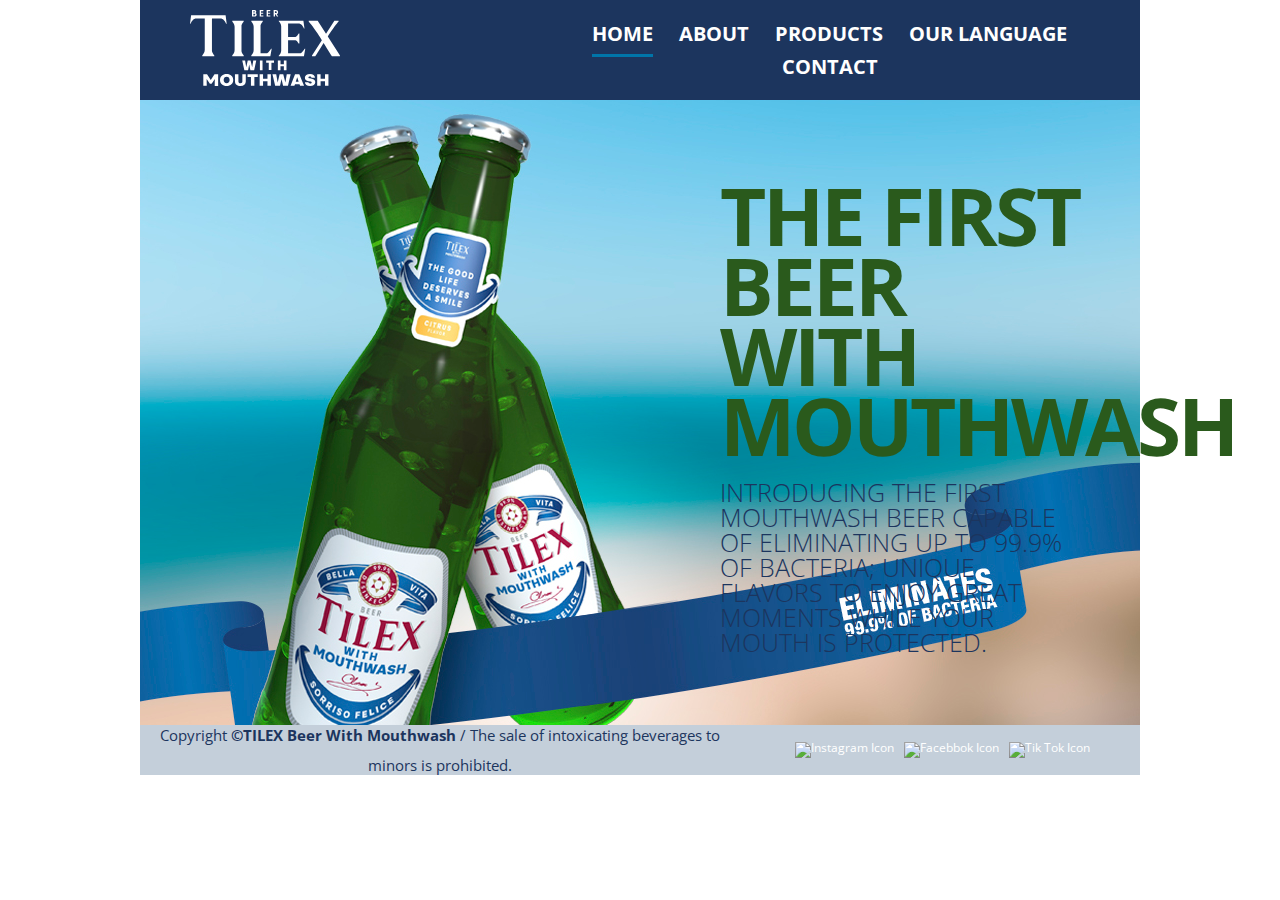
==== index.html @ 31d0badc "continuing project" ====
<!DOCTYPE html>
<html lang="en">
<head>
  <meta charset="UTF-8">
  <meta name="viewport" content="width=device-width, initial-scale=1.0">
  <meta http-equiv="X-UA-Compatible" content="ie=edge">
  <title>Tilex Beer With Mouthwash</title>

  <link rel="preconnect" href="https://fonts.googleapis.com">
  <link rel="preconnect" href="https://fonts.gstatic.com" crossorigin>
  <link href="https://fonts.googleapis.com/css2?family=Open+Sans+Condensed:ital,wght@0,300;0,700;1,300&display=swap" rel="stylesheet">
  <link href="css/reset.css" rel="stylesheet" type="text/css">
  <link href="css/main.css" rel="stylesheet" type="text/css">

</head>
<body>

<section class="hidden" id="topBar"></section>

  <div id="siteContainer">

    <header id="mainHeader">
      <div id="logo">
        <a href="index.html"><img src="images/header_logo.svg" alt="Tilex Logo"></a>
      </div>
      <nav id="mainNav">
        <h1 class="hidden">Main Navigation</h1>
        <ul>
            <li><a class="active" href="index.html">HOME</a></li>
            <li><a href="about.html">ABOUT</a></li>
            <li><a href="products.html">PRODUCTS</a></li>
            <li><a href="advertisement.html">OUR LANGUAGE</a></li>
            <li><a href="contact.html">CONTACT</a></li>
        </ul>
      </nav>
    </header>

    <section id="homeCover">
      <h1 class="hidden">Main Image</h1>
      <div id="heroImage">
        <img src="images/lo-res/home_cover.jpg" alt="main_photo_tilex_beers">
        <div id="coverTitle" class="text_over">
          <h1>THE FIRST BEER WITH MOUTHWASH</h1>
          <p>INTRODUCING THE FIRST MOUTHWASH BEER CAPABLE OF ELIMINATING UP TO 99.9% OF BACTERIA; UNIQUE FLAVORS TO ENJOY GREAT MOMENTS WHILE YOUR MOUTH IS PROTECTED.</p>
        </div>
      </div>

    </section>

    <footer id="mainFooter">
      <h1 class="hidden">Footer</h1>
      <div id="copyRight"><p>Copyright <span>©TILEX Beer With Mouthwash</span> / The sale of intoxicating beverages to minors is prohibited.</p></div>
      <h1 class="hidden">Social media icons</h1>
      <div class="socialIcons">
        <a href="https://www.instagram.com/" target="_blank"><img src="images/instagram_icon.svg" alt="Instagram Icon"></a>
        <a href="https://www.facebook.com/" target="_blank"><img src="images/facebook_icon.svg" alt="Facebbok Icon"></a>
        <a href="https://www.tiktok.com/" target="_blank"><img src="images/tiktok_icon.svg" alt="Tik Tok Icon"></a>
      </div>
    </footer>

  </div>

  <script src="js/main.js"></script>
</body>
</html>
---- css/main.css ----
@charset "UTF-8";

p {
  color: #fff;
  line-height: 30px;
  /*background: #000;*/
  text-align: center;
  margin: 0;
}

body {
  font-family: 'Open Sans Condensed', Helvetica, Arial, sans-serif;
  font-size: 12px;
  color: #333;
}

a:link, a:visited {
  display: inline;
  text-decoration: none;
  -webkit-transition: width 0.5s, height 0.5s, transform 0.5s;
	-moz-transition: width 0.5s, height 0.5s, transform 0.5s;
	-o-transition: width 0.5s, height 0.5s, transform 0.5s;
  transition: width 0.5s, height 0.5s, transform 0.5s;
  color: #ffffff;
}

a:hover {
  text-decoration: none;
  color: #0075A9;
  transform : scale(1.2);
}

a:active {
  text-decoration: none;
  color: #0075A9;
}

.active {
  padding-bottom: .5em;
  border-bottom: 3px solid #0075A9;
}


.hidden {
  display: none;
}

#siteContainer {
  margin: 0 auto;
  width: 1000px;
  padding-left: 0px;
  padding-right: 0px;
}

#mainHeader {
  height: 100px;
  display: flex;
  align-items: center;
  justify-content: space-between;
  overflow: hidden;
  background-color: #1C355E;
}

#logo {
  margin-left: 50px;
  width: 150px;
  height: 80px;
  float: left;
}

#mainNav {
  margin-right: 50px;
  display: flex;
  width: 500px;
  float: right;
  padding: 0;
  font-family: 'Open Sans Condensed', Helvetica, Arial, sans-serif;
  font-weight: bold;
  text-align: center;
  font-size: 20px;
}

#mainNav ul {
  list-style-type: none;
}

#mainNav ul li {
  display: inline;
}
#mainNav ul li a {
  display: inline-block;
  margin-right: 21px;
}

#homeCover {
  display: flex;
  align-items: center;
  /*overflow: hidden;*/
  height: 625px;
}

#homeCover p {
  margin-left: 50px;
  line-height: 50px;
  font-size: 50px;
}

#heroImage {
  width: 1000px;
  display: flex;
}

#coverTitle {
  display: flex;
  flex-wrap: wrap;
}

#coverTitle h1 {
  width: 400px;
  margin-bottom: 20px;
  letter-spacing: -3px;
  font-size: 80px;
  font-weight: bold;
  color: #2A5A1C;
  line-height: 70px;
  margin-left: 100px;
  margin-right: 75px;
  text-align: left;
}

#coverTitle p {
  width: 350px;
  margin-bottom: 30px;
  font-weight: lighter;
  font-size: 25px;
  color: #1C355E;
  line-height: 25px;
  margin-left: 100px;
  margin-right: 75px;
  text-align: left;
}

.text_over {
  display: flex;
  position: absolute;
  top: 180px;
  left: 620px;
}

.form_over {
  display: flex;
  position: absolute;
  top: 180px;
  left: 750px;
}

#mainFooter {
  display: flex;
  align-items: center;
  justify-content: left;
  height: 50px;
  background-color: #C4CFDA;
  overflow: hidden;
}

#copyRight p {
  width: 600px;
  color: #1C355E;
  font-size: 15px;
}

#copyRight span {
  font-weight: bold;
}

.socialIcons {
  display: flex;
  width: 500px;
  height: 40px;
  flex-direction: row;
  margin-right: 50px;
  align-items: center;
  justify-content: flex-end;
}

.socialIcons img {
  height: 25px;
  margin-left: 10px;
}

#mainFooter a {
  transition: none;
}

#productsContainer {
  display: flex;
  flex-wrap: wrap;
  width: 800px;
  display: flex;
  margin: 0 auto;
}
.product {
  align-items: center;
  margin: 25px 10px;
  padding: 10px;
  display:flex;
  background-color: #cccccc;
  width: 360px;
  height: 180px;
  border-radius: 10px;
}

.product img {
  animation-name: rotate;
  animation-duration: 1s;
  animation-delay: 1s;
  animation-iteration-count: 2;
}

@keyframes rotate {
  0% {
    transform: rotate(0);
  }
  100% {
    transform: rotate(360deg);
  }
}

.product h1 {
  width: 200px;
  margin-bottom: 0px;
  font-size: 30px;
  font-weight: bold;
  color: #000;
  line-height: 30px;
  text-align: left;
}

.product p {
  width: 200px;
  margin-bottom: 10px;
  font-size: 20px;
  font-weight: lighter;
  color: #1C355E;
  line-height: 20px;
  text-align: left;
}

.bottle {
  height: 200px;
  margin-left: 40px;
  margin-right: 60px;
}

#sectionTitle h1 {
  width: 1000px;
  margin-top: 20px;
  font-size: 50px;
  font-weight: bold;
  color: #0075A9;
  line-height: 50px;
  text-align: center;
}

#sectionTitle p {
  width: 600px;
  margin: auto;
  margin-top: 10px;
  margin-bottom: 20px;
  font-size: 30px;
  font-weight: lighter;
  color: #1C355E;
  line-height: 30px;
  text-align: center;
}

#boardsContainer {
    width: 1000px;
    margin: auto;
}

.board {
  display: flex;
  align-items: center;
  justify-content: center;
  width: 1000px;
  height: 450px;
  margin-bottom: 15px;
  background-color: #666666;
}

.board p {
  font-size: 100px;

}

#contactForm{
  width: 470px;
  display: flex;
  flex-wrap: wrap;
}

#contactForm h1 {
  width: 400px;
  margin-top: 5px;
  margin-bottom: 5px;
  font-size: 50px;
  font-weight: bold;
  color: #fff;
  line-height: 50px;
  margin-right: 75px;
  text-align: left;
}

.firstName {
  width: 180px;
  margin-top: 5px;
  margin-bottom: 5px;
  font-weight: bold;
  font-size: 20px;
  color: #A7A8A9;
  line-height: 50px;
  margin-right: 10px;
  border: none;
  border-radius: 5px;
  text-align: center;
}

.lastName {
  width: 220px;
  margin-top: 5px;
  margin-bottom: 5px;
  font-weight: bold;
  font-size: 20px;
  color: #A7A8A9;
  line-height: 50px;
  margin-right: 0px;
  border: none;
  border-radius: 5px;
  text-align: center;
}

.email_subject {
  width: 420px;
  margin-top: 5px;
  margin-bottom: 5px;
  font-weight: bold;
  font-size: 20px;
  color: #A7A8A9;
  line-height: 50px;
  margin-right: 0px;
  border: none;
  border-radius: 5px;
  text-align: center;
}

.message {
  width: 420px;
  height: 120px;
  margin-top: 5px;
  margin-bottom: 5px;
  font-weight: bold;
  font-size: 20px;
  color: #A7A8A9;
  line-height: 30px;
  margin-right: 0px;
  border: none;
  border-radius: 5px;
  text-align: center;
}

.sendButtom {
  background-color: #A7A8A9;
  width: 180px;
  margin-top: 5px;
  margin-bottom: 5px;
  font-weight: bold;
  font-size: 20px;
  color: #fff;
  line-height: 50px;
  margin-right: 10px;
  border: none;
  border-radius: 5px;
  text-align: center;
  transition: width 0.5s, height 0.5s, transform 0.5s;
}

.sendButtom:hover {
  background-color: #1C355E;
  transform : scale(1.1);
}
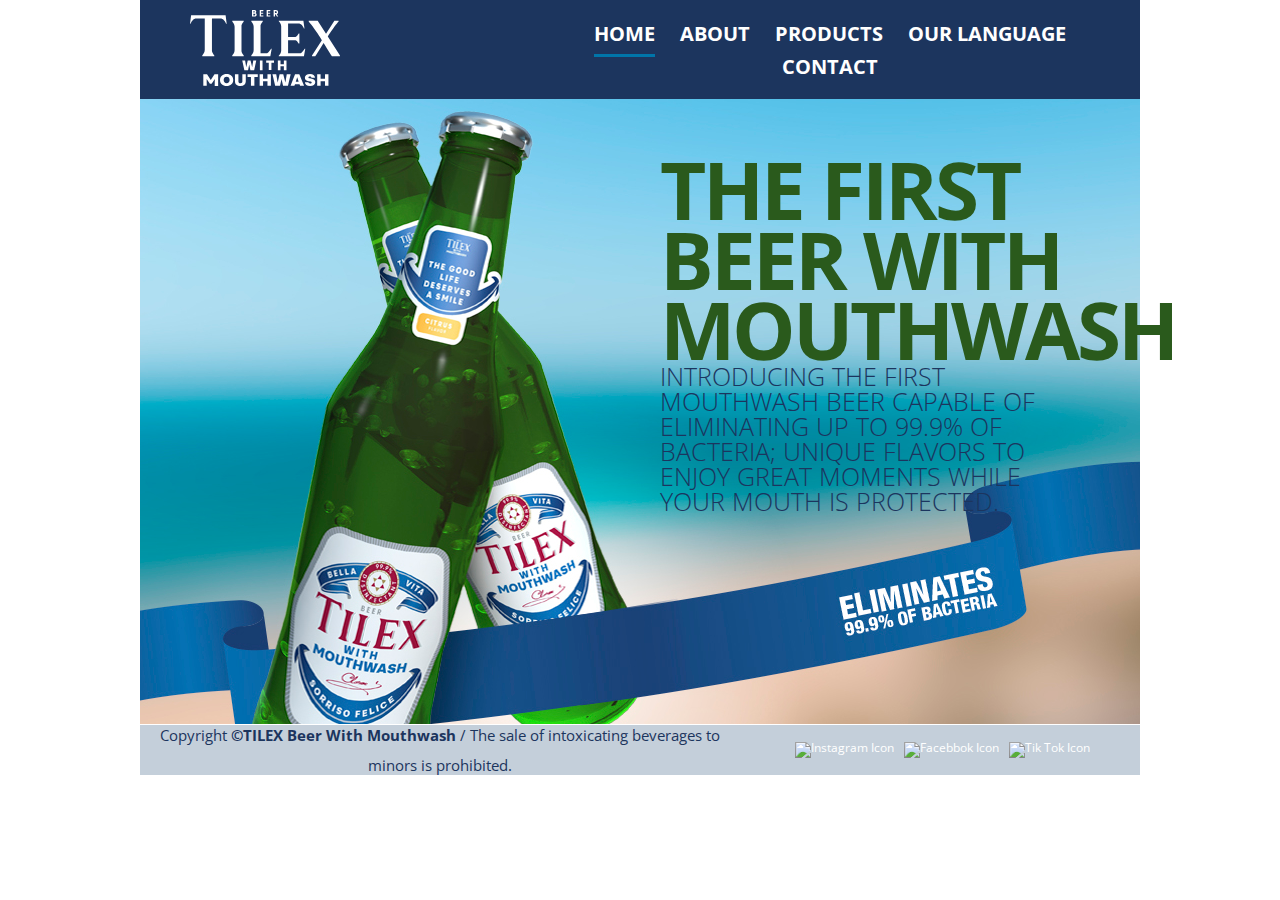
==== commit e5f24920: "making responsive" ====
--- a/index.html
+++ b/index.html
@@ -4,7 +4,7 @@
   <meta charset="UTF-8">
   <meta name="viewport" content="width=device-width, initial-scale=1.0">
   <meta http-equiv="X-UA-Compatible" content="ie=edge">
-  <title>Tilex Beer With Mouthwash</title>
+  <title>Tilex Beer With Mouthwash Home Section</title>
 
   <link rel="preconnect" href="https://fonts.googleapis.com">
   <link rel="preconnect" href="https://fonts.gstatic.com" crossorigin>
@@ -24,7 +24,7 @@
         <a href="index.html"><img src="images/header_logo.svg" alt="Tilex Logo"></a>
       </div>
       <nav id="mainNav">
-        <h1 class="hidden">Main Navigation</h1>
+        <h1 class="hidden">Beer Tilex with Mouthwash Site - Main Navigation</h1>
         <ul>
             <li><a class="active" href="index.html">HOME</a></li>
             <li><a href="about.html">ABOUT</a></li>
@@ -36,11 +36,14 @@
     </header>
 
     <section id="homeCover">
-      <h1 class="hidden">Main Image</h1>
+      <h1 class="hidden">Beer Tilex with Mouthwash Site - Main Image</h1>
       <div id="heroImage">
-        <img src="images/lo-res/home_cover.jpg" alt="main_photo_tilex_beers">
+        <picture>
+          <source srcset="images/lo-res/home_cover_m.jpg" media="(max-width: 600px)">
+          <img src="images/lo-res/home_cover.jpg" alt="main_photo_tilex_beers">
+        </picture>
         <div id="coverTitle" class="text_over">
-          <h1>THE FIRST BEER WITH MOUTHWASH</h1>
+          <h1>THE FIRST <br>BEER WITH MOUTHWASH</h1>
           <p>INTRODUCING THE FIRST MOUTHWASH BEER CAPABLE OF ELIMINATING UP TO 99.9% OF BACTERIA; UNIQUE FLAVORS TO ENJOY GREAT MOMENTS WHILE YOUR MOUTH IS PROTECTED.</p>
         </div>
       </div>
@@ -48,7 +51,7 @@
     </section>
 
     <footer id="mainFooter">
-      <h1 class="hidden">Footer</h1>
+      <h1 class="hidden">Beer Tilex with Mouthwash Site - Footer</h1>
       <div id="copyRight"><p>Copyright <span>©TILEX Beer With Mouthwash</span> / The sale of intoxicating beverages to minors is prohibited.</p></div>
       <h1 class="hidden">Social media icons</h1>
       <div class="socialIcons">
--- a/css/main.css
+++ b/css/main.css
@@ -3,7 +3,6 @@
 p {
   color: #fff;
   line-height: 30px;
-  /*background: #000;*/
   text-align: center;
   margin: 0;
 }
@@ -48,17 +47,16 @@
 #siteContainer {
   margin: 0 auto;
   width: 1000px;
-  padding-left: 0px;
-  padding-right: 0px;
 }
 
 #mainHeader {
+  width: 100%;
   height: 100px;
   display: flex;
   align-items: center;
   justify-content: space-between;
-  overflow: hidden;
   background-color: #1C355E;
+  flex-direction: row;
 }
 
 #logo {
@@ -72,79 +70,83 @@
   margin-right: 50px;
   display: flex;
   width: 500px;
-  float: right;
-  padding: 0;
   font-family: 'Open Sans Condensed', Helvetica, Arial, sans-serif;
   font-weight: bold;
   text-align: center;
   font-size: 20px;
-}
-
-#mainNav ul {
-  list-style-type: none;
 }
 
 #mainNav ul li {
   display: inline;
 }
+
 #mainNav ul li a {
   display: inline-block;
-  margin-right: 21px;
+  margin-right: 20px;
+  text-align: center;
 }
 
 #homeCover {
   display: flex;
   align-items: center;
-  /*overflow: hidden;*/
   height: 625px;
-}
-
-#homeCover p {
+  flex-direction: row;
+  justify-content: flex-end;
+}
+
+/* #homeCover p {
   margin-left: 50px;
   line-height: 50px;
   font-size: 50px;
-}
+} */
 
 #heroImage {
-  width: 1000px;
-  display: flex;
+  width: 100%;
+  display: flex;
+  flex-direction: row;
+  justify-content: flex-end;
 }
 
 #coverTitle {
   display: flex;
   flex-wrap: wrap;
+  width: 400px;
+  margin-top: 55px;
+  margin-right: 80px;
 }
 
 #coverTitle h1 {
-  width: 400px;
-  margin-bottom: 20px;
   letter-spacing: -3px;
   font-size: 80px;
   font-weight: bold;
   color: #2A5A1C;
   line-height: 70px;
-  margin-left: 100px;
-  margin-right: 75px;
   text-align: left;
 }
 
 #coverTitle p {
-  width: 350px;
-  margin-bottom: 30px;
   font-weight: lighter;
   font-size: 25px;
   color: #1C355E;
   line-height: 25px;
-  margin-left: 100px;
-  margin-right: 75px;
   text-align: left;
 }
 
+#play_video {
+  display: flex;
+  flex-wrap: wrap;
+  width: 100px;
+  height: 40px;
+  background-color: #ccc;
+  margin-top: 55px;
+  margin-right: 80px;
+}
+
 .text_over {
   display: flex;
   position: absolute;
-  top: 180px;
-  left: 620px;
+  /* top: 180px;
+  left: 620px; */
 }
 
 .form_over {
@@ -156,11 +158,11 @@
 
 #mainFooter {
   display: flex;
+  width: 100%;
   align-items: center;
-  justify-content: left;
+  justify-content: space-between;
   height: 50px;
   background-color: #C4CFDA;
-  overflow: hidden;
 }
 
 #copyRight p {
@@ -175,12 +177,12 @@
 
 .socialIcons {
   display: flex;
-  width: 500px;
+  /* width: 500px; */
   height: 40px;
   flex-direction: row;
   margin-right: 50px;
   align-items: center;
-  justify-content: flex-end;
+  justify-content: space-between;
 }
 
 .socialIcons img {
@@ -188,17 +190,14 @@
   margin-left: 10px;
 }
 
-#mainFooter a {
-  transition: none;
-}
-
 #productsContainer {
   display: flex;
   flex-wrap: wrap;
-  width: 800px;
-  display: flex;
+  width: 100%;
   margin: 0 auto;
-}
+  justify-content: center;
+}
+
 .product {
   align-items: center;
   margin: 25px 10px;
@@ -253,7 +252,7 @@
 }
 
 #sectionTitle h1 {
-  width: 1000px;
+  width: 100%;
   margin-top: 20px;
   font-size: 50px;
   font-weight: bold;
@@ -263,7 +262,7 @@
 }
 
 #sectionTitle p {
-  width: 600px;
+  width: 100%;
   margin: auto;
   margin-top: 10px;
   margin-bottom: 20px;
@@ -275,7 +274,7 @@
 }
 
 #boardsContainer {
-    width: 1000px;
+    width: 100%;
     margin: auto;
 }
 
@@ -283,10 +282,9 @@
   display: flex;
   align-items: center;
   justify-content: center;
-  width: 1000px;
-  height: 450px;
+  width: 100%;
+  /* height: 450px; */
   margin-bottom: 15px;
-  background-color: #666666;
 }
 
 .board p {
@@ -389,3 +387,119 @@
   background-color: #1C355E;
   transform : scale(1.1);
 }
+
+/*-----------------------------------------------------*/
+
+@media screen and (max-width: 600px) {
+
+  #siteContainer {
+    margin: 0 auto;
+    width: 600px;}
+
+  #mainHeader {
+    width: 600px;
+    height: 180px;
+    display: flex;
+    align-items: center;
+    background-color: #1C355E;
+    flex-direction: column;}
+
+  #logo {
+    margin: 20px 0 0 0;
+    width: 150px;
+    height: 80px;}
+
+  #mainNav {
+    margin: 0 0 20px 0;
+    display: flex;
+    width: 500px;
+    font-family: 'Open Sans Condensed', Helvetica, Arial, sans-serif;
+    font-weight: bold;
+    text-align: center;
+    justify-content: space-evenly;
+    font-size: 20px;}
+
+  #mainNav ul li a {
+    margin: 0 10px 0 10px;}
+
+  #homeCover {
+    display: flex;
+    height: 844px;
+    justify-content: flex-start;
+    flex-direction: column;}
+
+  #heroImage {
+    width: 100%;
+    display: flex;
+    flex-direction: column;
+    justify-content: flex-start;
+    align-items: center;}
+
+  #coverTitle {
+    width: 450px;
+    margin-top: 20px;
+    margin-left: 55px;}
+
+  #coverTitle h1 {
+    letter-spacing: 0px;
+    font-size: 60px;
+    font-weight: bold;
+    color: #2A5A1C;
+    line-height: 50px;
+    margin-bottom: 7px;
+    text-align: center;}
+
+  #coverTitle p {
+    font-size: 25px;
+    font-weight: lighter;
+    color: #1C355E;
+    line-height: 25px;
+    text-align: center;}
+
+  #sectionTitle p {
+    width: 450px;}
+
+  #productsContainer {
+    display: flex;
+    flex-direction: column;
+    width: 100%;
+    align-items: center;}
+
+  #mainFooter {
+    height: 100%;
+    min-height: 90px;
+    flex-direction: column;
+    justify-content: center;}
+
+  #copyRight p {
+    width: 600px;
+    margin: 10px 0 5px 0;
+    font-size: 15px;}
+
+  .socialIcons {
+    display: flex;
+    min-width: 100px;}
+
+  .form_over {
+    display: flex;
+    position: absolute;
+    left: 80px;}
+
+  .sendButtom:hover {
+    background-color: #1C355E;
+    transform : none;}
+
+    a:link, a:visited {
+      display: inline;
+      text-decoration: none;
+      color: #ffffff;
+    }
+
+    a:hover {
+      text-decoration: none;
+      color: #0075A9;
+      transform : none;
+    }
+
+
+}
